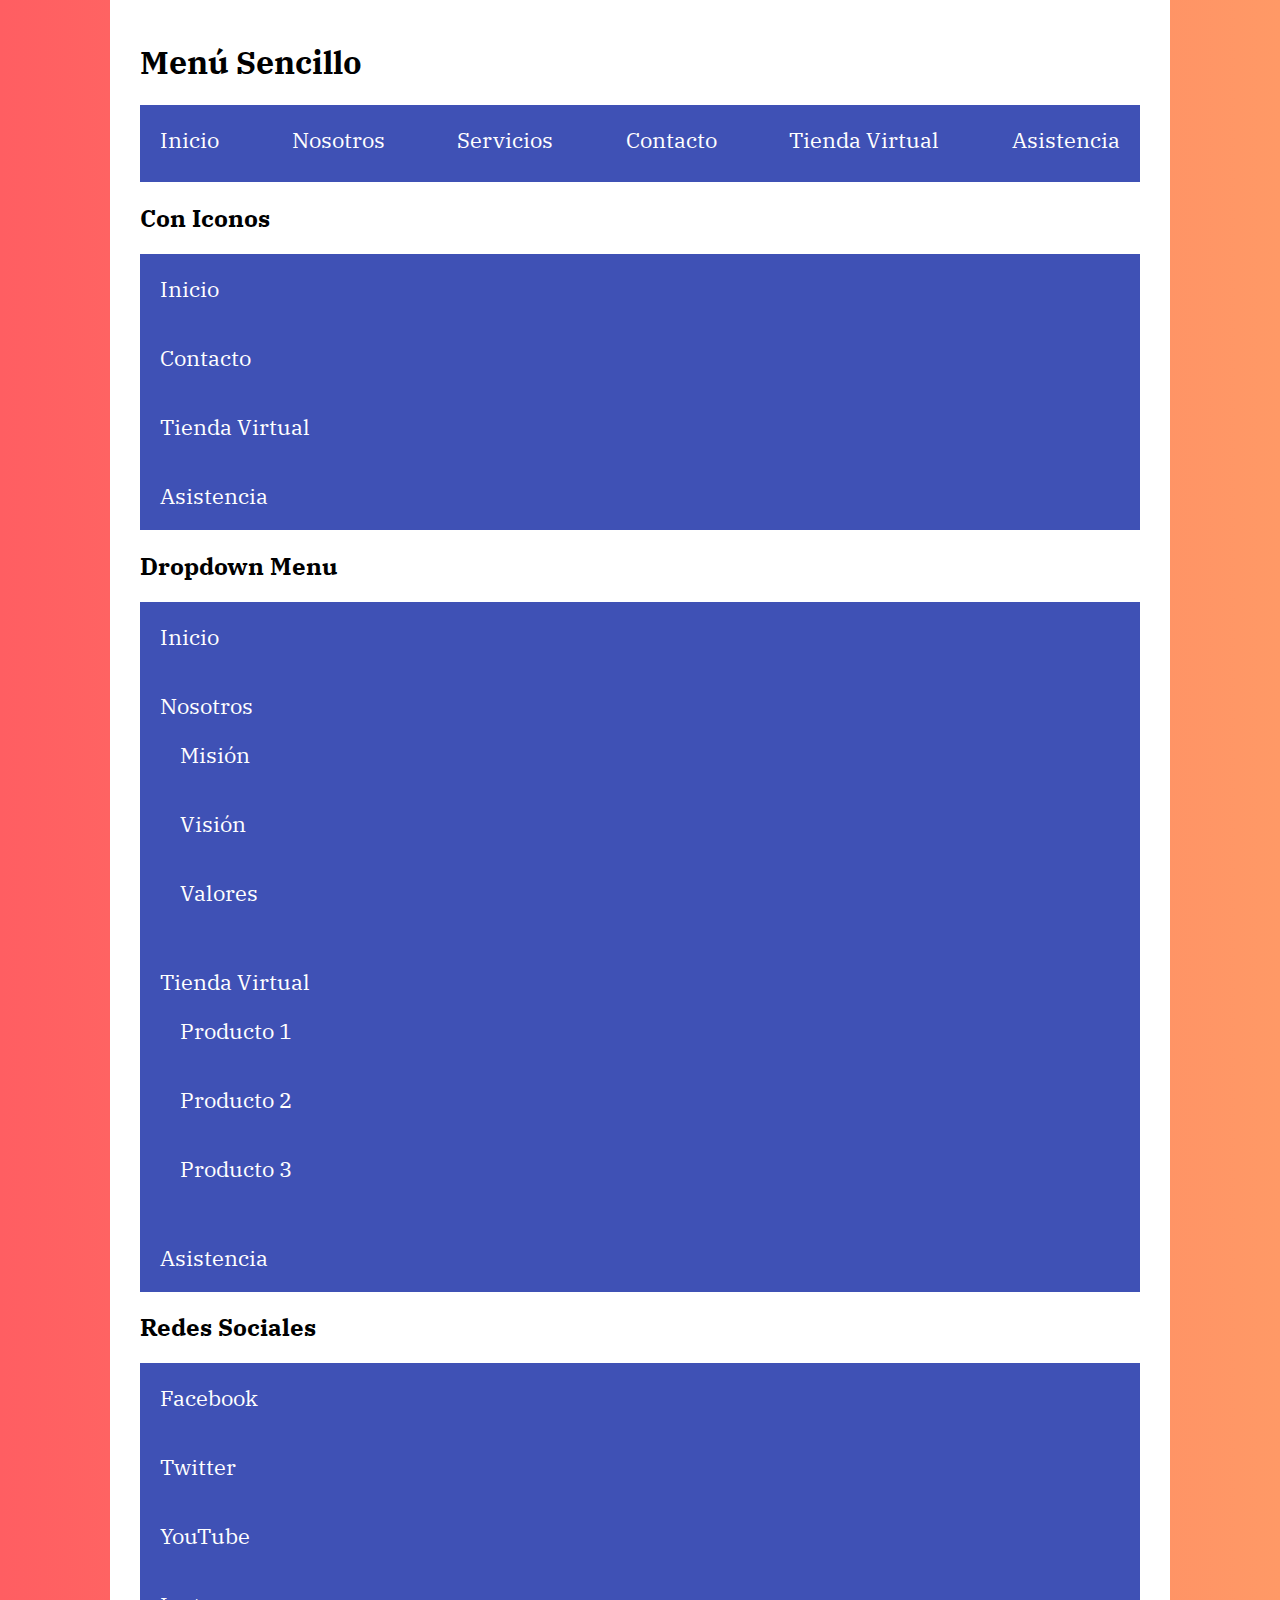
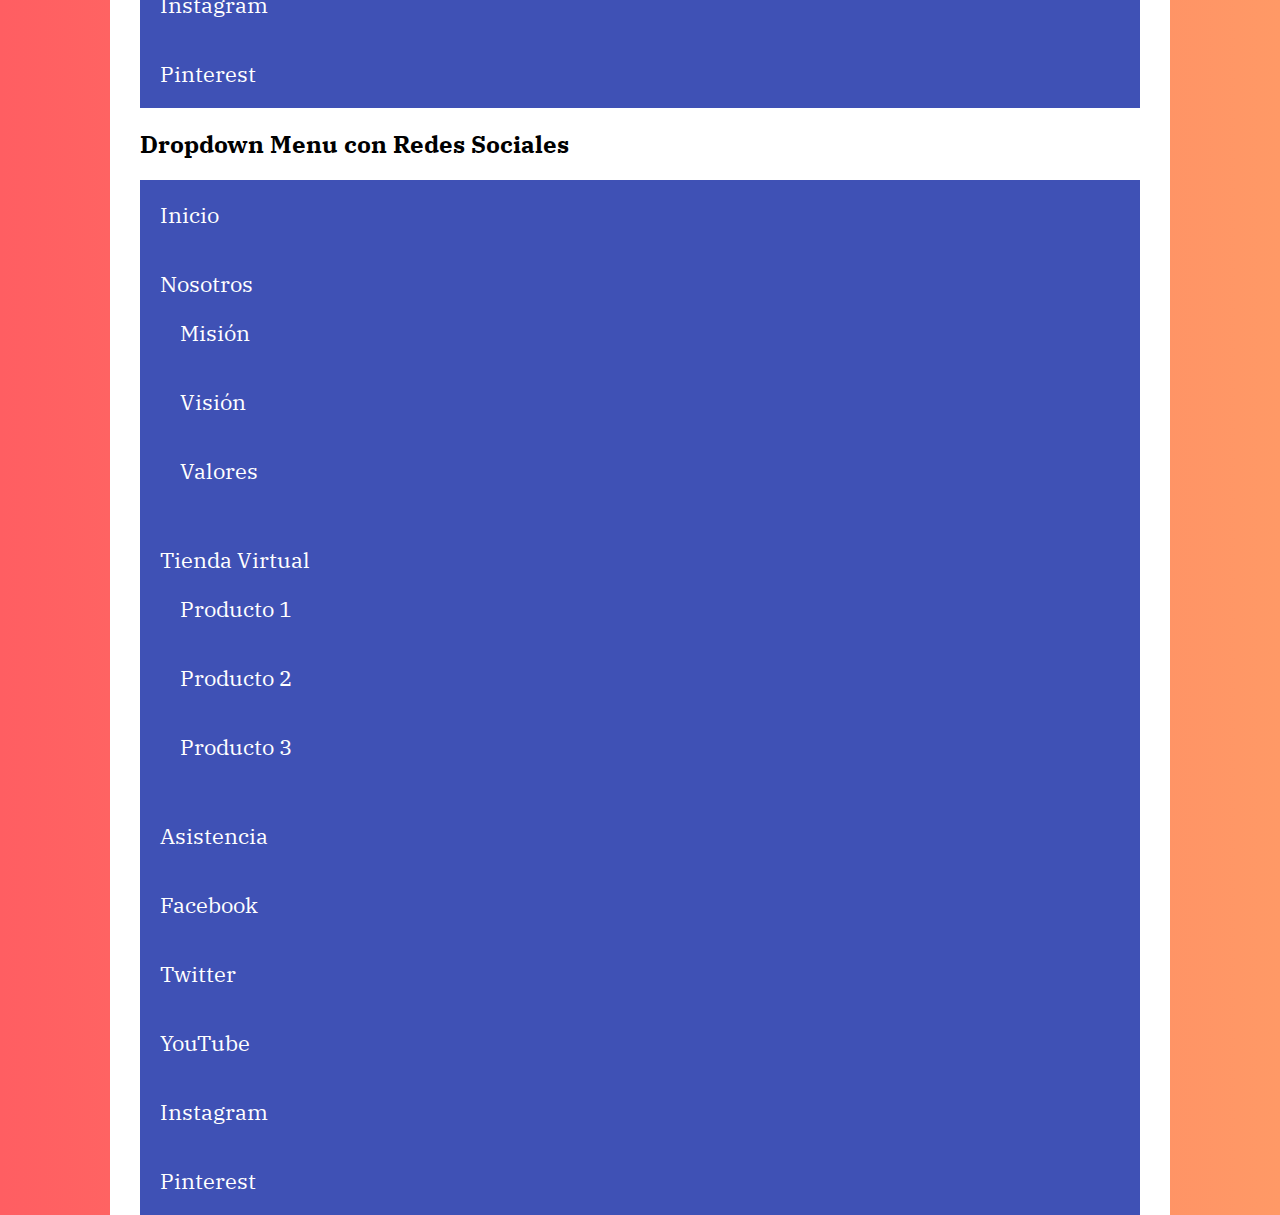
==== index.html @ 9b40894b "organizando carpeta" ====
<!DOCTYPE html>
<html lang="en">
<head>
    <meta charset="UTF-8">
    <meta name="viewport" content="width=device-width, initial-scale=1.0">
    <meta http-equiv="X-UA-Compatible" content="ie=edge">
    <title>Menus</title>
    <link rel="stylesheet" href="https://necolas.github.io/normalize.css/8.0.0/normalize.css">
    <link href="https://fonts.googleapis.com/css?family=IBM+Plex+Serif" rel="stylesheet">
    <link rel="stylesheet" href="style.css">
</head>
<body>

    <div class="contenedor">
        <h1>Menú Sencillo</h1>
        <nav class="sencillo">
            <ul>
                <li><a href="#">Inicio</a></li>
                <li><a href="#">Nosotros</a></li>
                <li><a href="#">Servicios</a></li>
                <li><a href="#">Contacto</a></li>
                <li><a href="#">Tienda Virtual</a></li>
                <li><a href="#">Asistencia</a></li>
            </ul>
        </nav>

        <h2>Con Iconos</h2>
        <nav clas="iconos">
            <ul>
                <li><a href="#">Inicio</a></li>
                <li><a href="#">Contacto</a></li>
                <li><a href="#">Tienda Virtual</a></li>
                <li><a href="#">Asistencia</a></li>
            </ul>
        </nav>

        <h2>Dropdown Menu</h2>
        <nav class="dropdown">
            <ul>
                <li><a href="#">Inicio</a></li>
                <li><a href="#">Nosotros</a>
                    <ul>
                        <li><a href="#">Misión</a></li>
                        <li><a href="#">Visión</a></li>
                        <li><a href="#">Valores</a></li>
                    </ul>
                </li>
                <li><a href="#">Tienda Virtual</a>
                    <ul>
                        <li><a href="#">Producto 1</a></li>
                        <li><a href="#">Producto 2</a></li>
                        <li><a href="#">Producto 3</a></li>
                    </ul>
                </li>
                <li><a href="#">Asistencia</a></li>
            </ul>
        </nav>

        <h2>Redes Sociales</h2>
        <nav id="iconos">
            <ul>
                <li>
                    <a href="http://facebook.com"><span> Facebook</span></a>
                </li>
                <li>
                    <a href="http://twitter.com"><span> Twitter</span></a>
                </li>
                <li>
                    <a href="http://youtube.com"><span> YouTube</span></a>
                </li>
                <li>
                    <a href="http://instagram.com"><span> Instagram</span></a>
                </li>
                <li>
                    <a href="http://pinterest.com"><span> Pinterest</span></a>
                </li>
            </ul>
        </nav>

        <h2>Dropdown Menu con Redes Sociales</h2>
        <nav id="iconos">
            <ul>
                <li><a href="#">Inicio</a></li>
                <li><a href="#">Nosotros</a>
                    <ul>
                        <li><a href="#">Misión</a></li>
                        <li><a href="#">Visión</a></li>
                        <li><a href="#">Valores</a></li>
                    </ul>
                </li>
                <li><a href="#">Tienda Virtual</a>
                    <ul>
                        <li><a href="#">Producto 1</a></li>
                        <li><a href="#">Producto 2</a></li>
                        <li><a href="#">Producto 3</a></li>
                    </ul>
                </li>
                <li><a href="#">Asistencia</a></li>
            </ul>
            <ul>
                <li>
                    <a href="http://facebook.com"><span> Facebook</span></a>
                </li>
                <li>
                    <a href="http://twitter.com"><span> Twitter</span></a>
                </li>
                <li>
                    <a href="http://youtube.com"><span> YouTube</span></a>
                </li>
                <li>
                    <a href="http://instagram.com"><span> Instagram</span></a>
                </li>
                <li>
                    <a href="http://pinterest.com"><span> Pinterest</span></a>
                </li>
            </ul>
        </nav>
    </div>
    
</body>
</html>
---- style.css ----
body {
    box-sizing: border-box;
    margin:0;
    background: #ff9966;  /* fallback for old browsers */
    background: -webkit-linear-gradient(to right, #ff5e62, #ff9966);  /* Chrome 10-25, Safari 5.1-6 */
    background: linear-gradient(to right, #ff5e62, #ff9966); /* W3C, IE 10+/ Edge, Firefox 16+, Chrome 26+, Opera 12+, Safari 7+ */
    font-family: 'IBM Plex Serif', serif;
}

.contenedor {
    background-color: white;
    min-height: calc( 100vh - 20px );
    max-width: 1000px;
    margin: 0 auto;
    padding: 20px 30px 0 30px;
}

nav {
    background-color: #3F51B5;
}
nav ul {
    list-style:none;
    margin:0;
    padding:0;
}
nav ul li {
    padding: 20px;
}
nav ul li:hover {
    background-color: #1a2770;
}
nav ul a {
    color: white;
    text-decoration: none;
    font-size: 1.4rem;
}

/** sencillo**/
.sencillo ul{
    display: flex;
    justify-content: space-between; 
    flex-direction: column;  

}
.sencillo ul li {
    text-align: center;
    margin-bottom: .5rem;
}

@media screen and (min-width: 768px) {
    .sencillo ul {
        flex-direction: row;
    }

    
}
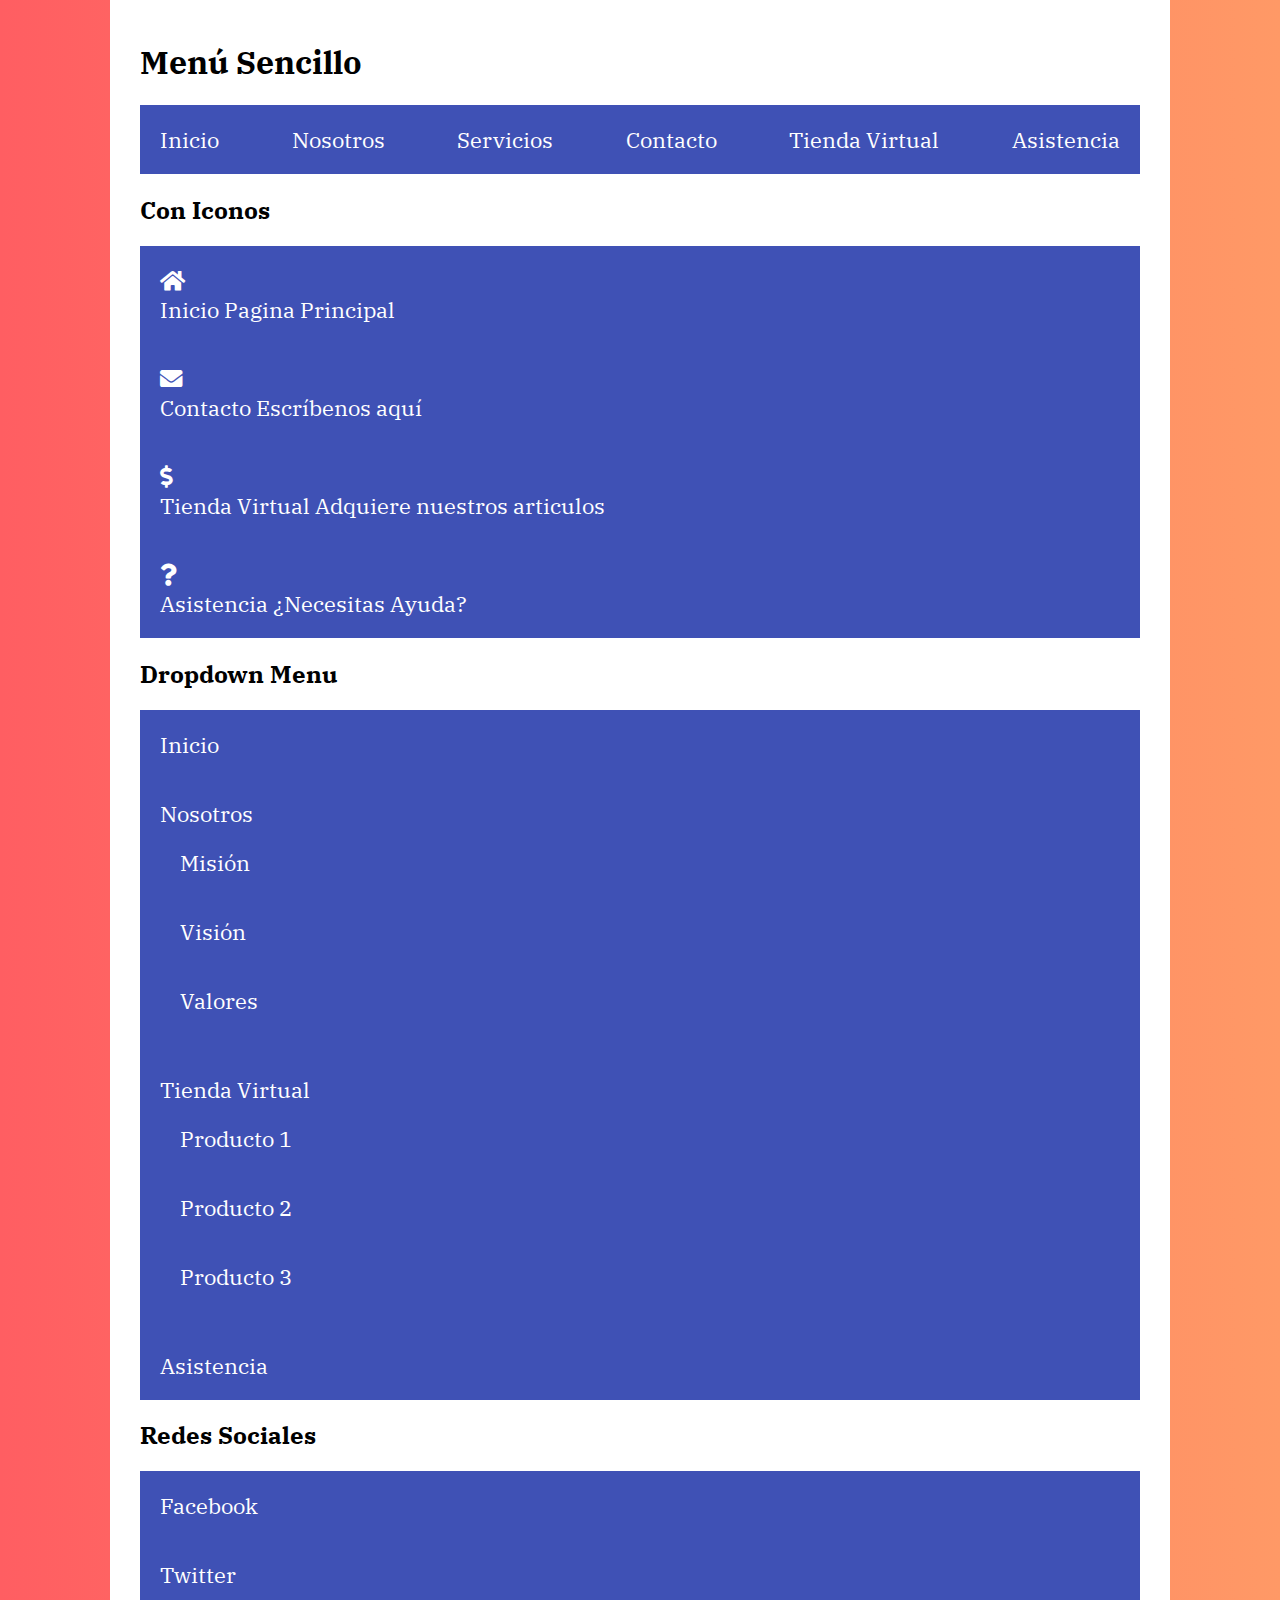
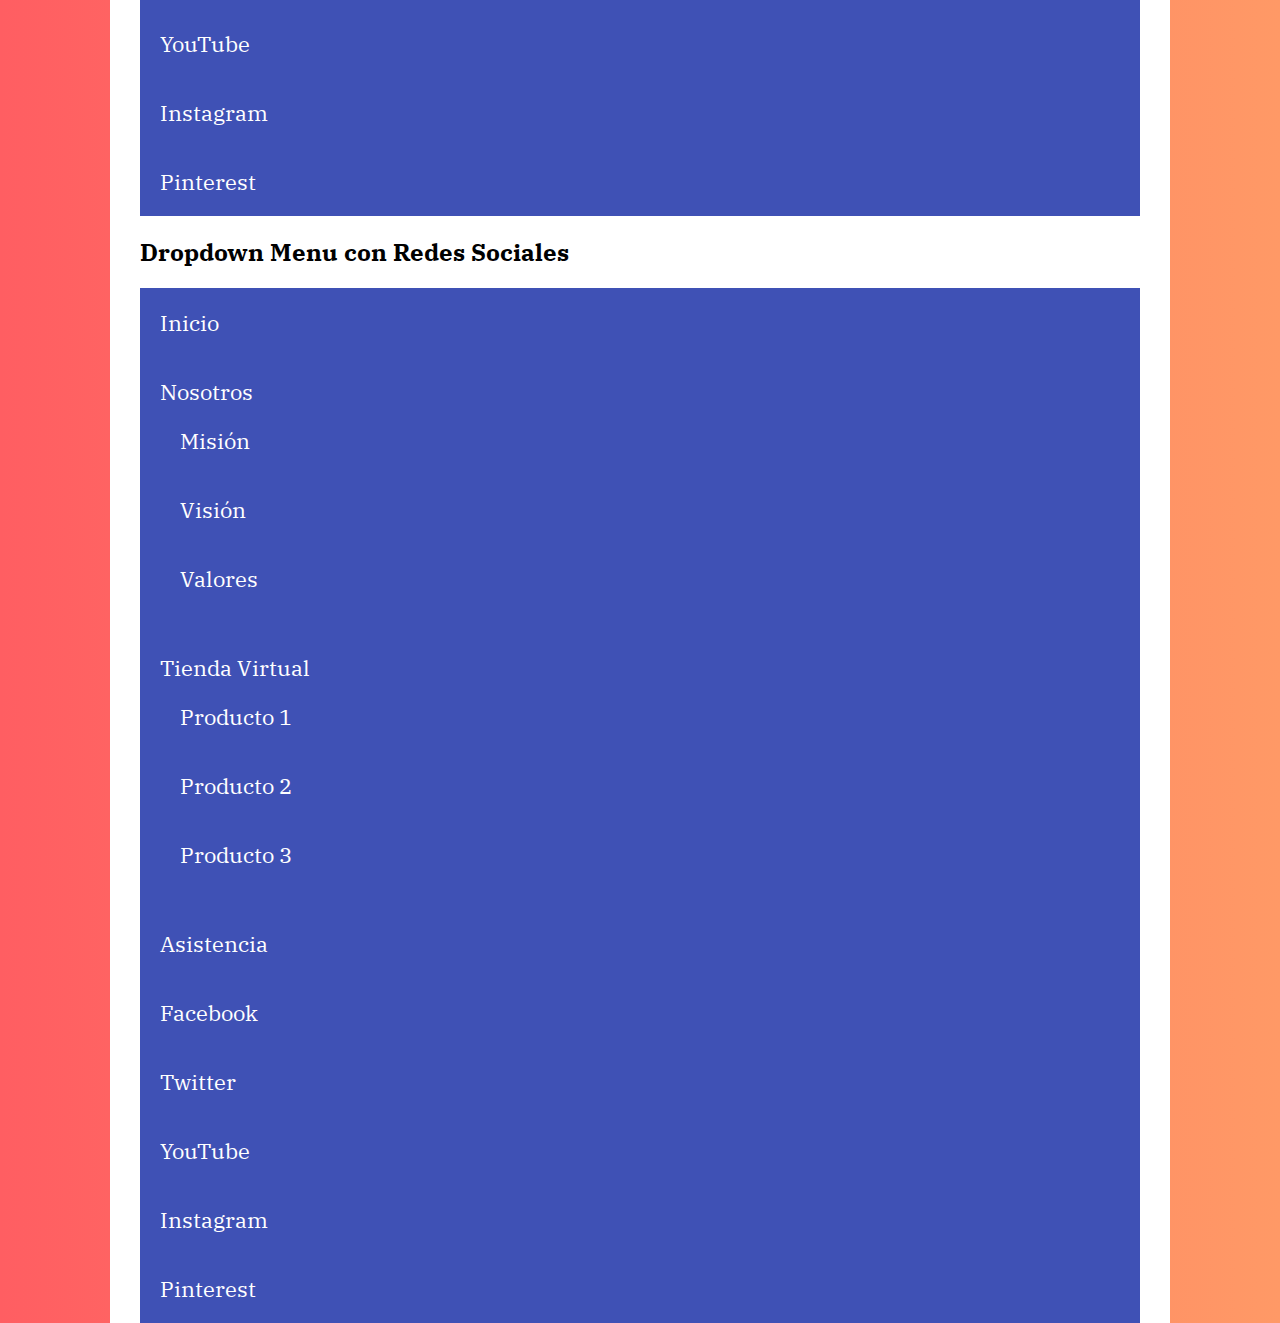
==== commit ed9aa92d: "agregando iconos" ====
--- a/index.html
+++ b/index.html
@@ -7,6 +7,7 @@
     <title>Menus</title>
     <link rel="stylesheet" href="https://necolas.github.io/normalize.css/8.0.0/normalize.css">
     <link href="https://fonts.googleapis.com/css?family=IBM+Plex+Serif" rel="stylesheet">
+    <link rel="stylesheet" href="css/all.css">
     <link rel="stylesheet" href="style.css">
 </head>
 <body>
@@ -24,13 +25,54 @@
             </ul>
         </nav>
 
-        <h2>Con Iconos</h2>
+        <h2>Con Iconos</i>
+        </h2>
         <nav clas="iconos">
             <ul>
-                <li><a href="#">Inicio</a></li>
-                <li><a href="#">Contacto</a></li>
-                <li><a href="#">Tienda Virtual</a></li>
-                <li><a href="#">Asistencia</a></li>
+                <li>
+                    <a href="#">
+                        <div class="icono">
+                            <i class="fas fa-home"></i>
+                        </div>
+                        <div class="texto">
+                           Inicio
+                            <span>Pagina Principal</span>
+                        </div>
+                    </a>
+                </li>
+                <li>
+                    <a href="#">
+                        <div class="icono">
+                            <i class="fas fa-envelope"></i>
+                        </div>
+                        <div class="texto">
+                           Contacto
+                            <span>Escríbenos aquí</span>
+                        </div>
+                    </a>
+                </li>
+                <li>
+                    <a href="#">
+                        <div class="icono">
+                            <i class="fas fa-dollar-sign"></i>
+                        </div>
+                        <div class="texto">
+                           Tienda Virtual
+                            <span>Adquiere nuestros articulos</span>
+                        </div>
+                    </a>
+                </li>
+                <li>
+                    <a href="#">
+                        <div class="icono">
+                            <i class="fas fa-question"></i>
+                        </div>
+                        <div class="texto">
+                           Asistencia
+                            <span>¿Necesitas Ayuda?</span>
+                        </div>
+                    </a>
+                </li>
             </ul>
         </nav>
 
--- a/style.css
+++ b/style.css
@@ -44,13 +44,15 @@
 }
 .sencillo ul li {
     text-align: center;
-    margin-bottom: .5rem;
+    margin-bottom: .4rem;
 }
 
 @media screen and (min-width: 768px) {
     .sencillo ul {
         flex-direction: row;
     }
-
+    .sencillo ul li { 
+        margin-bottom: 0;
+    }
     
 }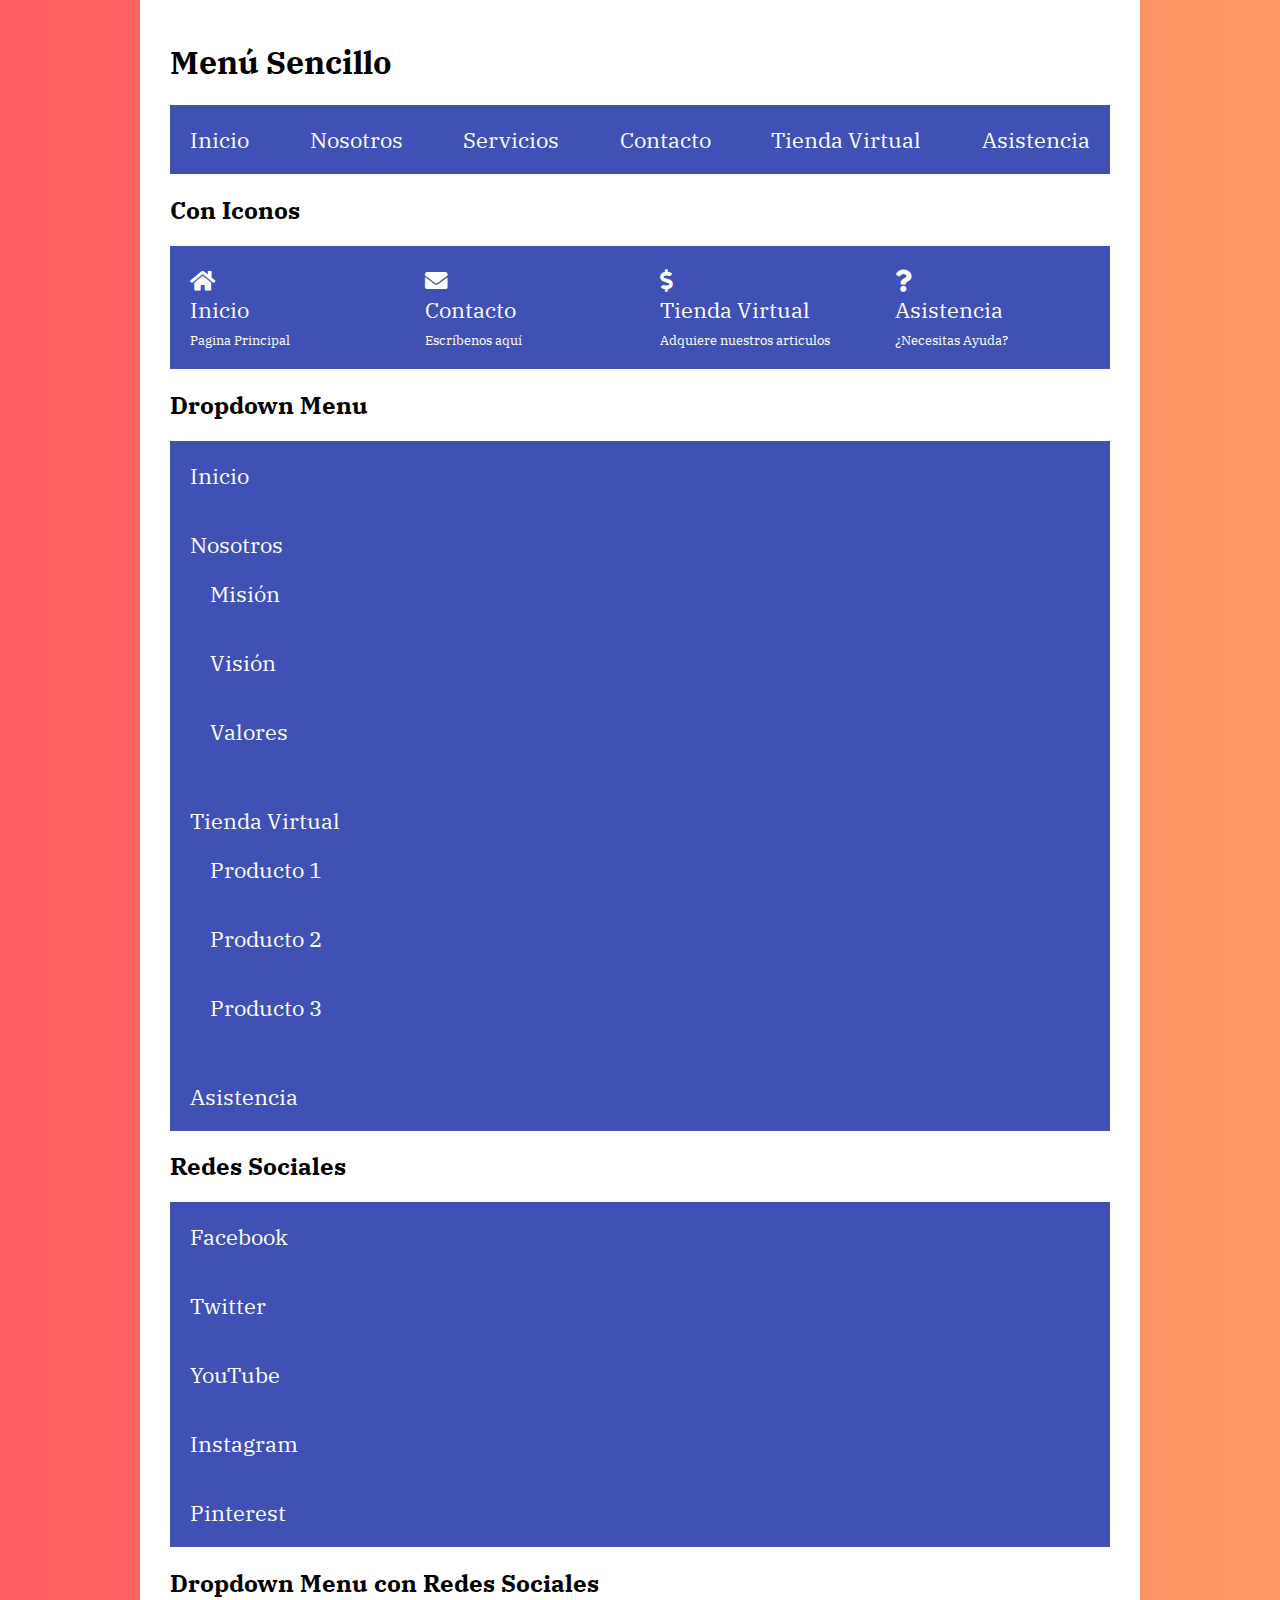
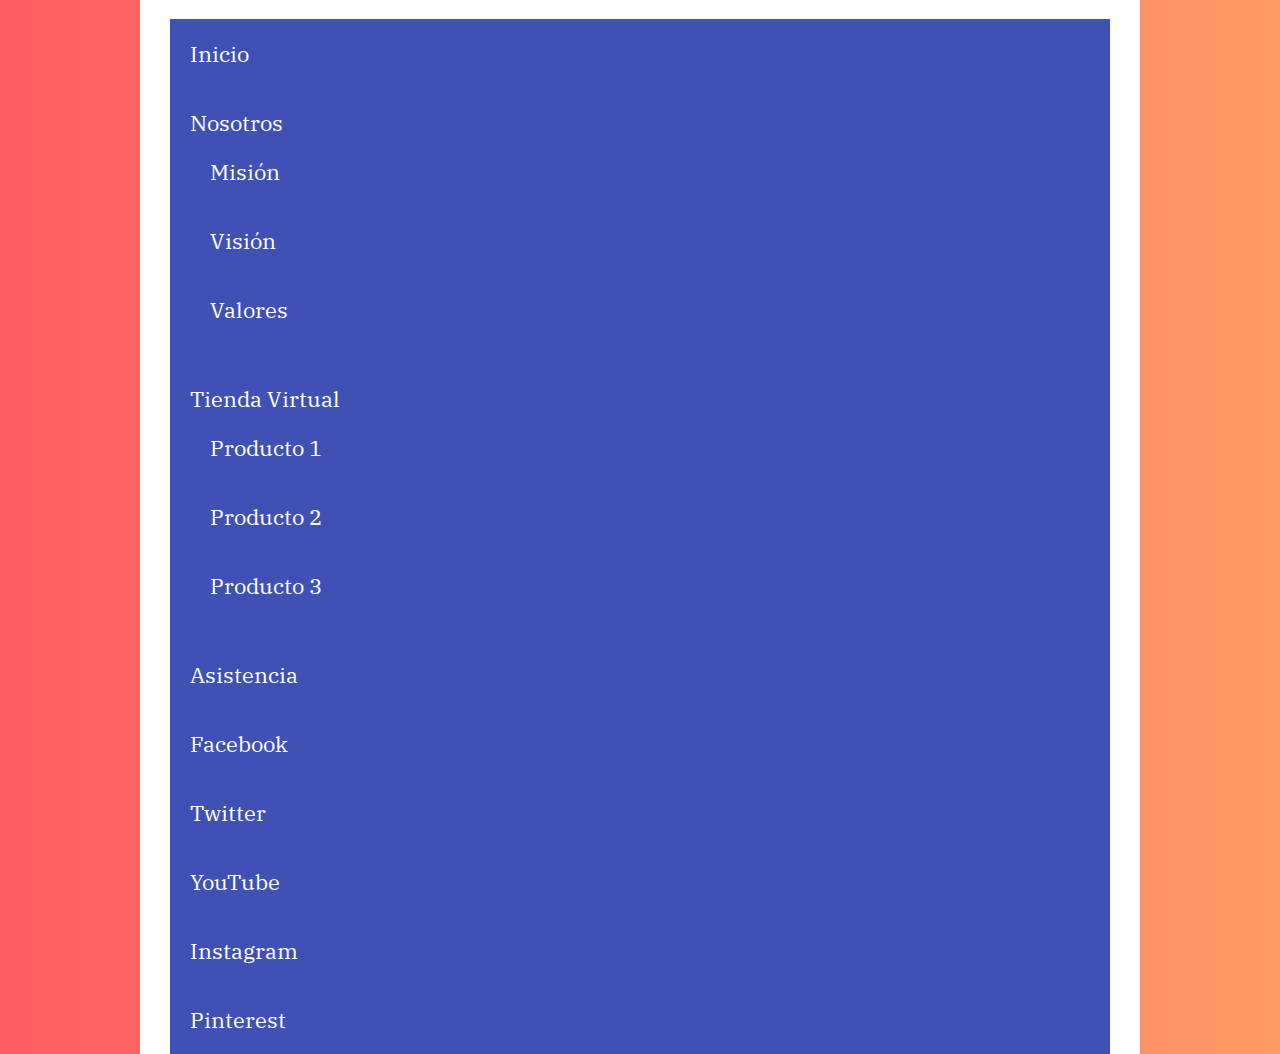
==== commit 68eea545: "ordenando iconos" ====
--- a/index.html
+++ b/index.html
@@ -27,7 +27,7 @@
 
         <h2>Con Iconos</i>
         </h2>
-        <nav clas="iconos">
+        <nav class="iconos">
             <ul>
                 <li>
                     <a href="#">
--- a/style.css
+++ b/style.css
@@ -1,3 +1,9 @@
+
+* {
+    box-sizing: border-box;
+}
+
+
 body {
     box-sizing: border-box;
     margin:0;
@@ -55,4 +61,27 @@
         margin-bottom: 0;
     }
     
-}+}
+
+/** Iconos **/
+.iconos .texto span {
+    font-size: .8rem;
+    display: block;
+    margin-top: .5rem;
+}
+@media screen and (min-width:480px){
+    .iconos ul {
+        display: flex;
+        flex-wrap: wrap;
+    }
+    .iconos ul li {
+        flex: 0 1 50%;
+    }
+}
+@media screen and (min-width:768px){
+   
+    .iconos ul li {
+        flex:1; 
+    }
+}
+ 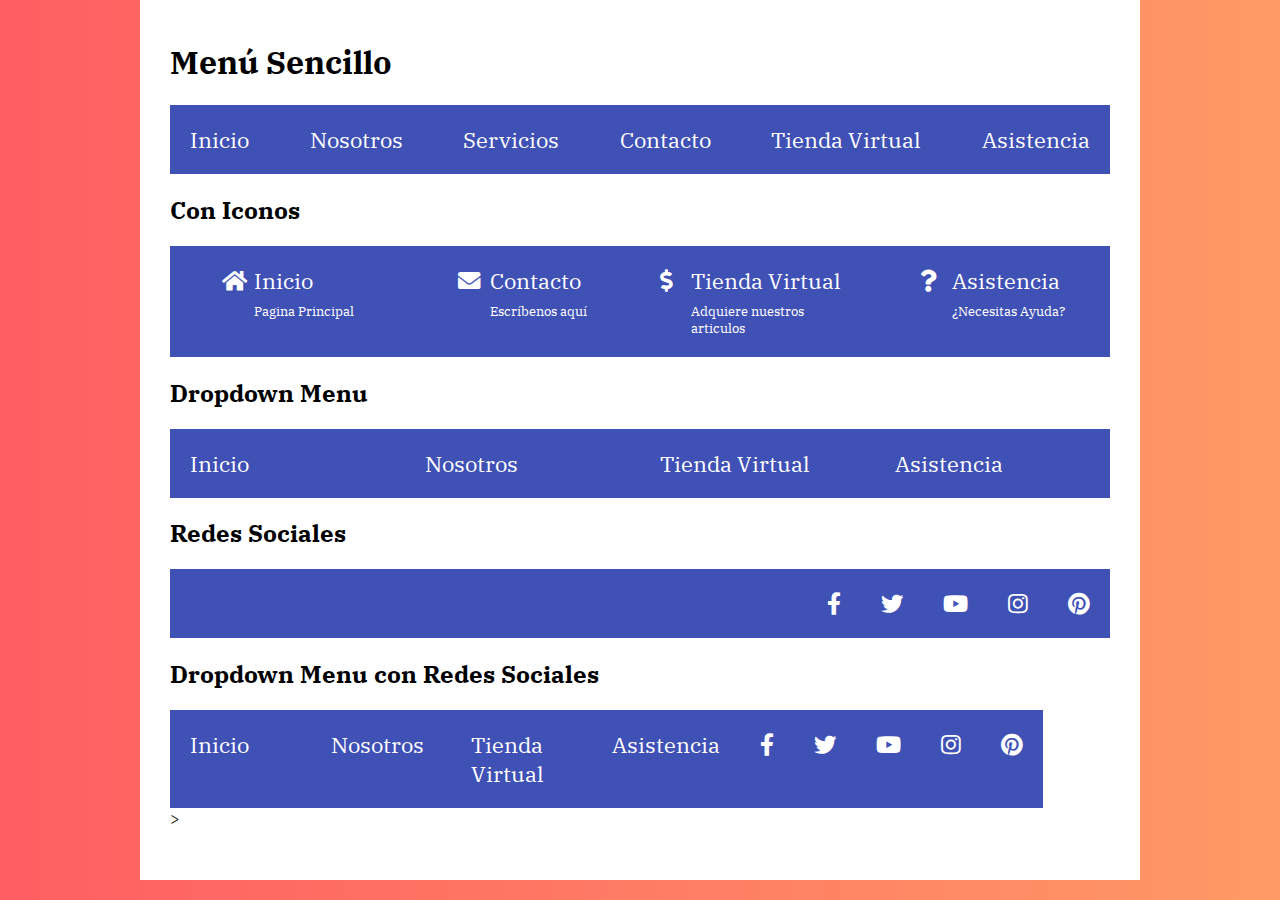
==== commit cd7cb9e5: "menu redes sociales" ====
--- a/index.html
+++ b/index.html
@@ -99,7 +99,7 @@
         </nav>
 
         <h2>Redes Sociales</h2>
-        <nav id="iconos">
+        <nav class="sociales">
             <ul>
                 <li>
                     <a href="http://facebook.com"><span> Facebook</span></a>
@@ -120,7 +120,8 @@
         </nav>
 
         <h2>Dropdown Menu con Redes Sociales</h2>
-        <nav id="iconos">
+        <div class="navegacion-social-dropdown">
+            <nav class="dropdown">
             <ul>
                 <li><a href="#">Inicio</a></li>
                 <li><a href="#">Nosotros</a>
@@ -139,6 +140,8 @@
                 </li>
                 <li><a href="#">Asistencia</a></li>
             </ul>
+        </nav>
+        <nav class="sociales">
             <ul>
                 <li>
                     <a href="http://facebook.com"><span> Facebook</span></a>
@@ -156,7 +159,8 @@
                     <a href="http://pinterest.com"><span> Pinterest</span></a>
                 </li>
             </ul>
-        </nav>
+            </nav>
+        </div>>
     </div>
     
 </body>
--- a/style.css
+++ b/style.css
@@ -64,6 +64,13 @@
 }
 
 /** Iconos **/
+.iconos ul li a {
+    display: flex;
+    justify-content: center;
+}
+.iconos .icono { 
+    flex: 0 1 2rem;
+}
 .iconos .texto span {
     font-size: .8rem;
     display: block;
@@ -84,4 +91,76 @@
         flex:1; 
     }
 }
- +/* Dropdown */
+
+.dropdown ul {
+    display: flex;
+    flex-direction:column;
+}
+@media screen and (min-width:768px){
+    .dropdown ul {
+         flex-direction: row;
+     }
+
+    }
+
+.dropdown ul li{ 
+         display: flex;
+         flex-direction: column;
+     } 
+      
+@media screen and (min-width:768px){
+        .dropdown ul li {
+            position: relative;
+            display: flex;
+            flex: 1 1 100%;
+         }
+         .dropdown ul li ul {
+             display: none;
+             position:absolute;
+             top: 100%;
+             left: 0%;
+             background-color: #ff5e62;
+         }
+         .dropdown ul li:hover ul {
+             display: flex;
+             flex-direction: column;
+             width: 100%;
+         }
+    
+        }
+    
+
+/* Sociales **/
+
+.sociales ul li span {
+    display: none;
+}
+.sociales ul{
+    display:flex;
+    justify-content: flex-end;
+
+}
+.sociales ul li a:before {
+    font-family: "Font Awesome 5 Brands";
+}
+.sociales ul li a[href*='facebook.com']::before {
+    content:"\f39e";
+}
+.sociales ul li a[href*='twitter.com']::before {
+    content:"\f099";
+}
+.sociales ul li a[href*='youtube.com']::before {
+    content:"\f167";
+}
+.sociales ul li a[href*='instagram.com']::before {
+    content:"\f16d";
+}
+.sociales ul li a[href*='pinterest.com']::before {
+    content:"\f0d2";
+}
+/* combinado social y dropdown*/
+
+.navegacion-social-dropdown {
+    display: flex;
+}
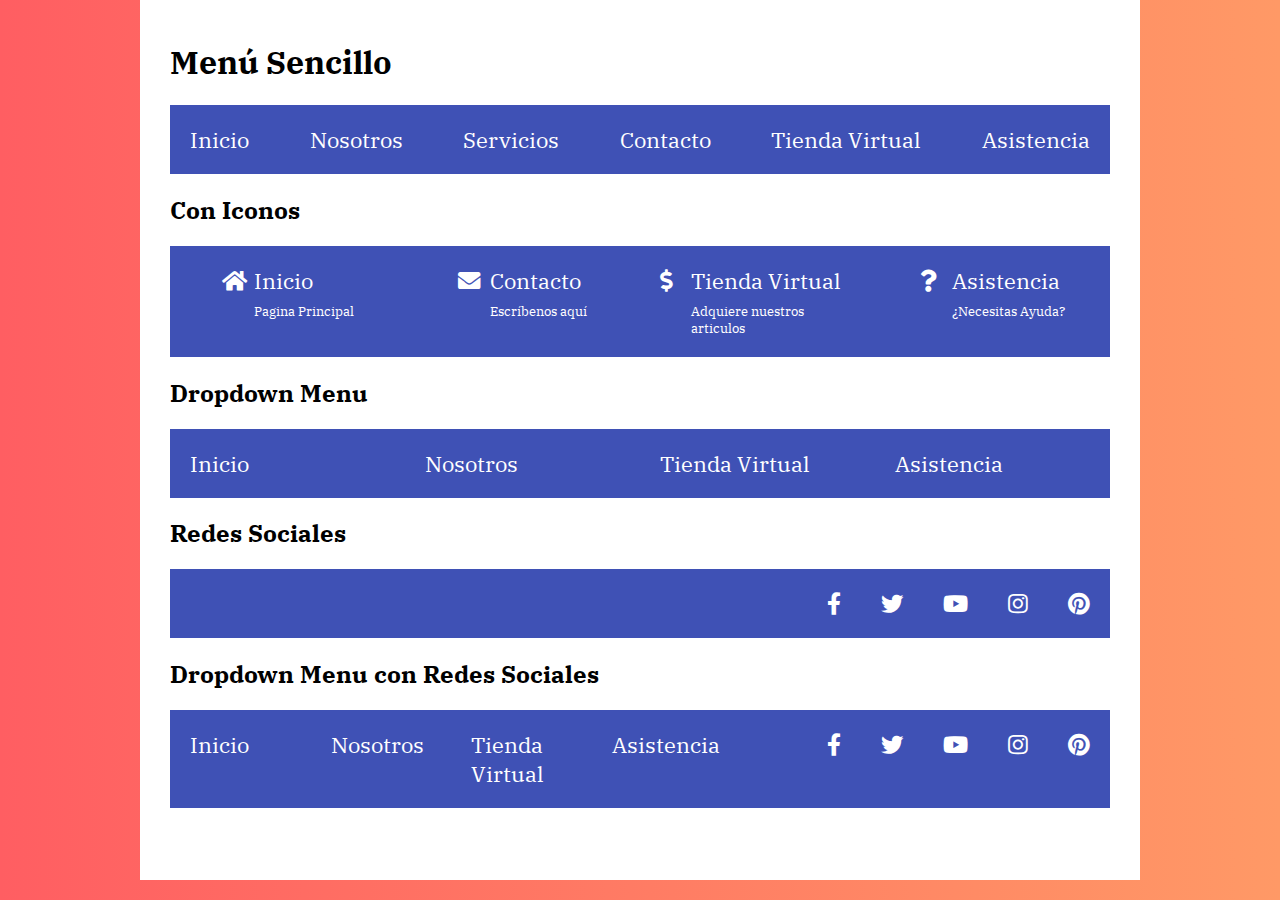
==== commit 37f67b4d: "eliminando error" ====
--- a/index.html
+++ b/index.html
@@ -160,7 +160,7 @@
                 </li>
             </ul>
             </nav>
-        </div>>
+        </div>
     </div>
     
 </body>
--- a/style.css
+++ b/style.css
@@ -163,4 +163,6 @@
 
 .navegacion-social-dropdown {
     display: flex;
+    justify-content: space-between;
+    background-color: #3F51B5;
 }
